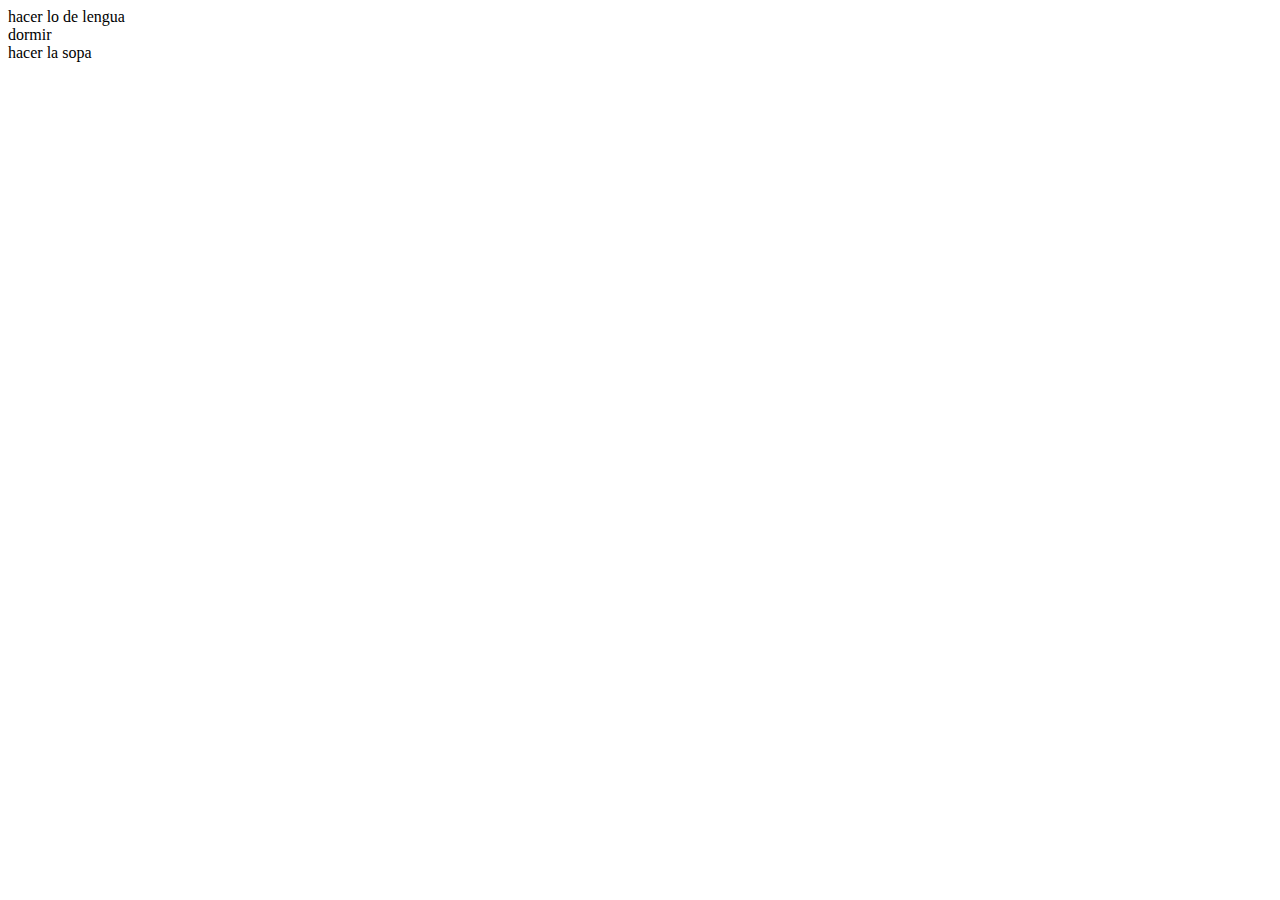
==== Index.html @ 2019826b "primera clase" ====
<!DOCTYPE html>
<html lang="en">
<head>
    <meta charset="UTF-8">
    <meta http-equiv="X-UA-Compatible" content="IE=edge">
    <meta name="viewport" content="width=device-width, initial-scale=1.0">
    <title>Document</title>
</head>
<body>
    
   
    <div id="ESCRIBIR">
    </div>

    <script src="Script.js"></script>
</body>
</html>
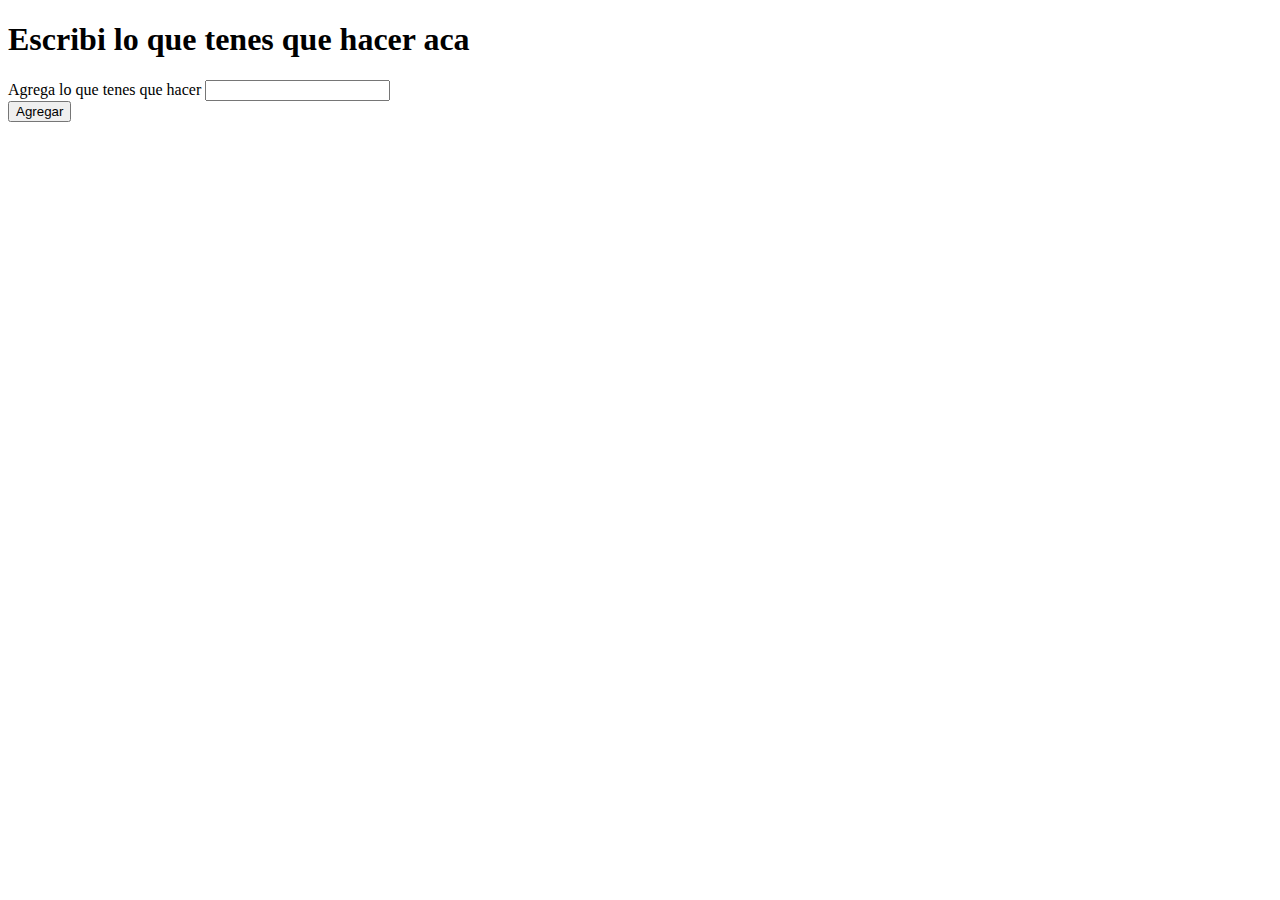
==== commit 9ae02d2d: "first commit" ====
--- a/Index.html
+++ b/Index.html
@@ -4,14 +4,27 @@
     <meta charset="UTF-8">
     <meta http-equiv="X-UA-Compatible" content="IE=edge">
     <meta name="viewport" content="width=device-width, initial-scale=1.0">
+    <link href="https://cdn.jsdelivr.net/npm/bootstrap@5.1.3/dist/css/bootstrap.min.css" rel="stylesheet" integrity="sha384-1BmE4kWBq78iYhFldvKuhfTAU6auU8tT94WrHftjDbrCEXSU1oBoqyl2QvZ6jIW3" crossorigin="anonymous">
     <title>Document</title>
+
 </head>
 <body>
     
-   
+   <h1>Escribi lo que tenes que hacer aca</h1>
+   <form>
+    <div class="mb-3">
+        <label for="exampleInputEmail1" class="form-label">Agrega lo que tenes que hacer</label>
+        <input type="text" class="form-control" id="Tarea">
+    </div>
+
+    <button type="submit" onclick="Agregar(event)" class="btn btn-primary">Agregar</button>
+  </form>
+
     <div id="ESCRIBIR">
     </div>
 
     <script src="Script.js"></script>
+    <script src="https://cdn.jsdelivr.net/npm/bootstrap@5.1.3/dist/js/bootstrap.bundle.min.js" integrity="sha384-ka7Sk0Gln4gmtz2MlQnikT1wXgYsOg+OMhuP+IlRH9sENBO0LRn5q+8nbTov4+1p" crossorigin="anonymous"></script>
+
 </body>
 </html>
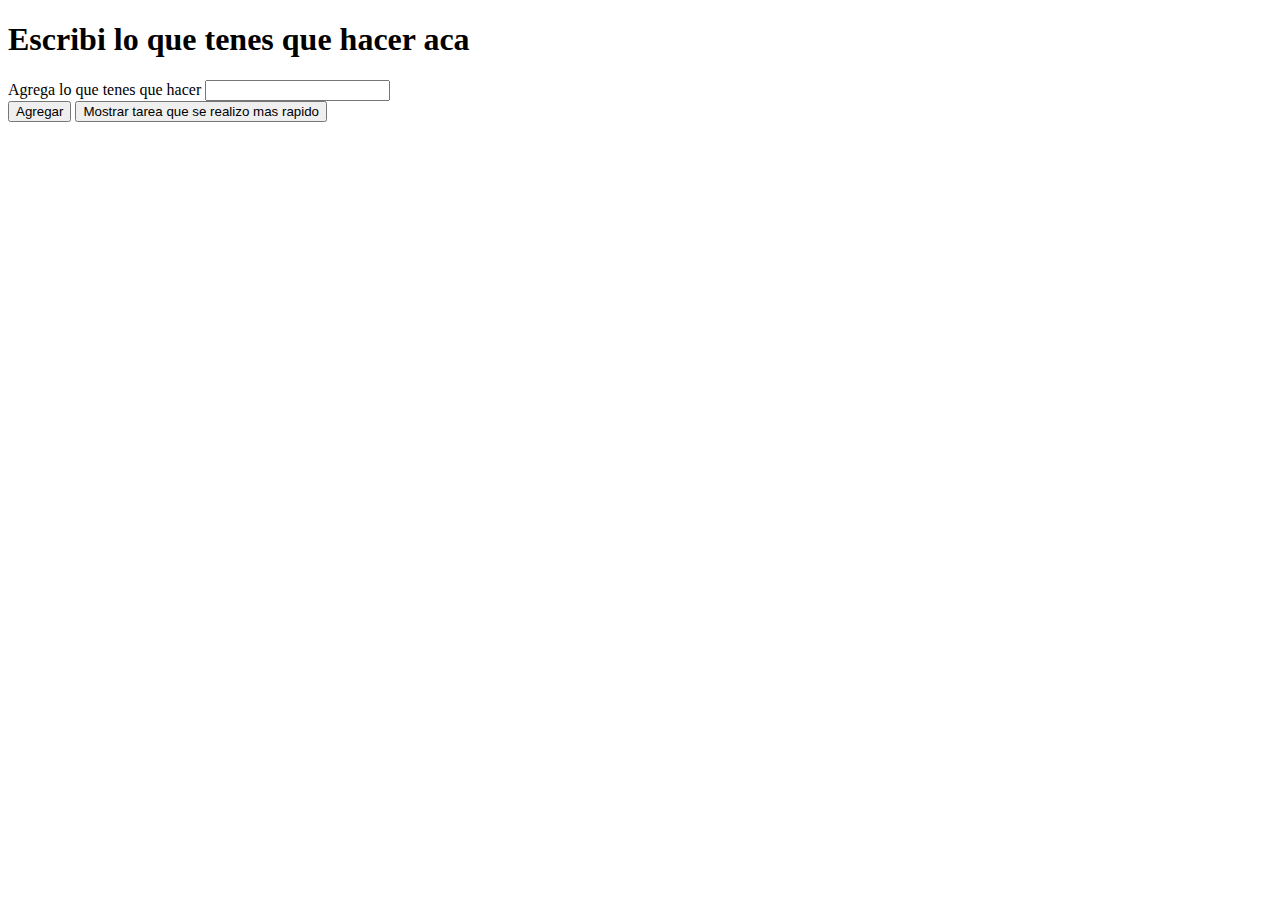
==== commit 53d923de: "first commit" ====
--- a/Index.html
+++ b/Index.html
@@ -18,13 +18,18 @@
     </div>
 
     <button type="submit" onclick="Agregar(event)" class="btn btn-primary">Agregar</button>
+
+    <button type="button" onclick="compararDuracion()" class="btn btn-secondary">Mostrar tarea que se realizo mas rapido</button>
   </form>
 
     <div id="ESCRIBIR">
     </div>
 
+    
+    <div id="resultado"></div>
+
     <script src="Script.js"></script>
     <script src="https://cdn.jsdelivr.net/npm/bootstrap@5.1.3/dist/js/bootstrap.bundle.min.js" integrity="sha384-ka7Sk0Gln4gmtz2MlQnikT1wXgYsOg+OMhuP+IlRH9sENBO0LRn5q+8nbTov4+1p" crossorigin="anonymous"></script>
 
 </body>
-</html>
+</html>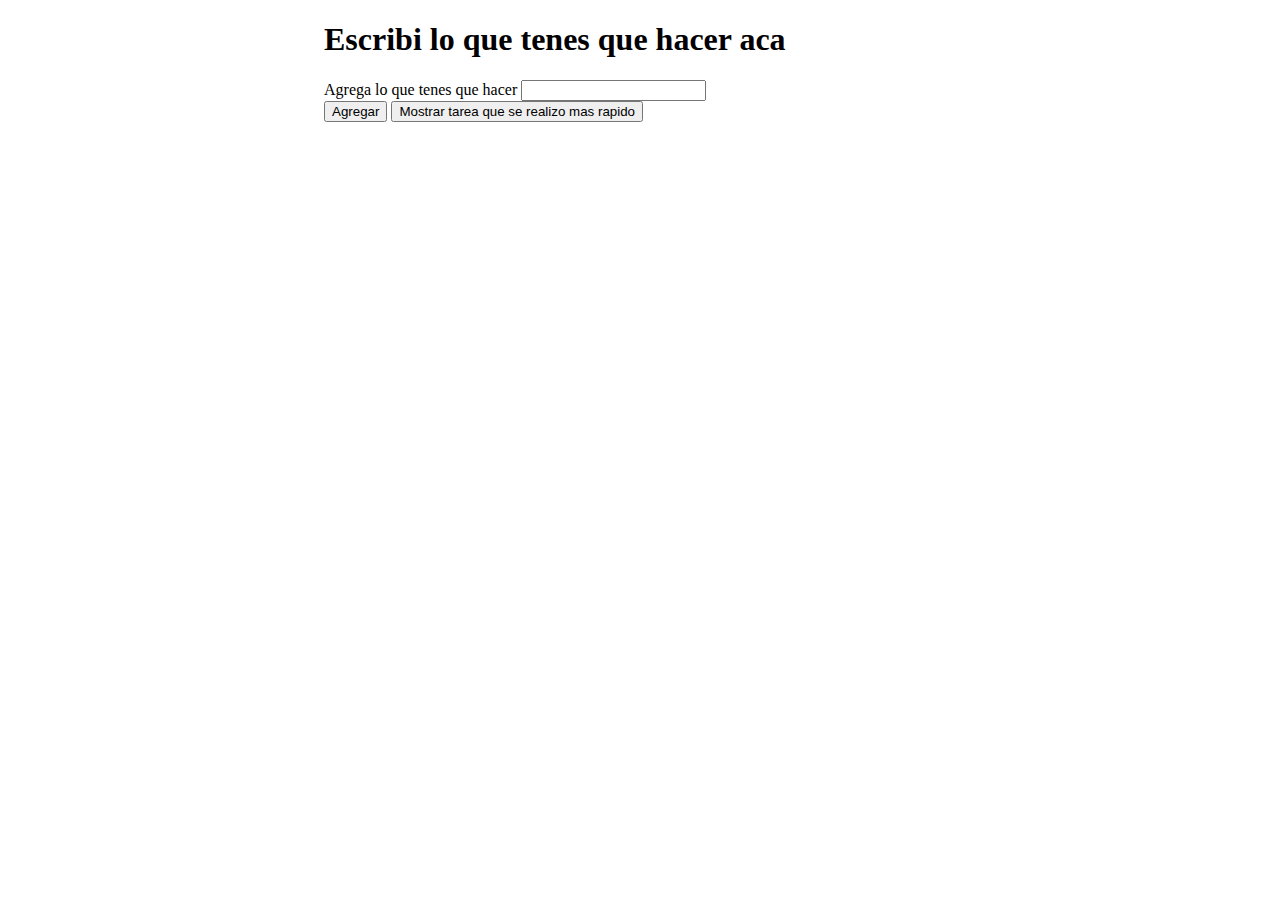
==== commit d792c7d6: "css" ====
--- a/Index.html
+++ b/Index.html
@@ -4,12 +4,13 @@
     <meta charset="UTF-8">
     <meta http-equiv="X-UA-Compatible" content="IE=edge">
     <meta name="viewport" content="width=device-width, initial-scale=1.0">
+    <link rel="stylesheet" href="style.css">
     <link href="https://cdn.jsdelivr.net/npm/bootstrap@5.1.3/dist/css/bootstrap.min.css" rel="stylesheet" integrity="sha384-1BmE4kWBq78iYhFldvKuhfTAU6auU8tT94WrHftjDbrCEXSU1oBoqyl2QvZ6jIW3" crossorigin="anonymous">
     <title>Document</title>
 
 </head>
 <body>
-    
+    <div class="todo">
    <h1>Escribi lo que tenes que hacer aca</h1>
    <form>
     <div class="mb-3">
@@ -27,7 +28,7 @@
 
     
     <div id="resultado"></div>
-
+</div>
     <script src="Script.js"></script>
     <script src="https://cdn.jsdelivr.net/npm/bootstrap@5.1.3/dist/js/bootstrap.bundle.min.js" integrity="sha384-ka7Sk0Gln4gmtz2MlQnikT1wXgYsOg+OMhuP+IlRH9sENBO0LRn5q+8nbTov4+1p" crossorigin="anonymous"></script>
 
--- a/style.css
+++ b/style.css
@@ -0,0 +1,4 @@
+.todo{
+    width: 50%;
+    margin: auto;
+}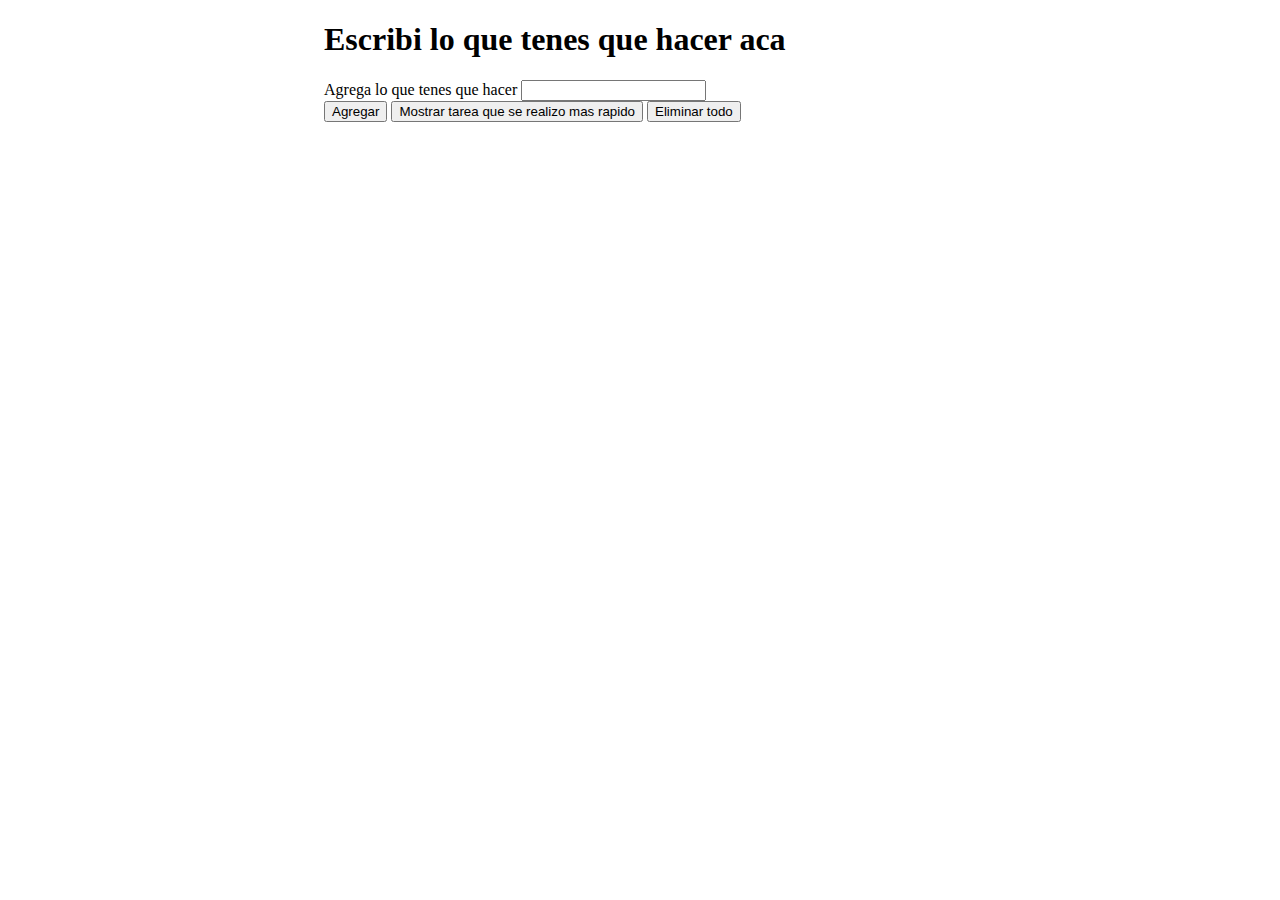
==== commit c18fe813: "Add files via upload" ====
--- a/Index.html
+++ b/Index.html
@@ -21,6 +21,8 @@
     <button type="submit" onclick="Agregar(event)" class="btn btn-primary">Agregar</button>
 
     <button type="button" onclick="compararDuracion()" class="btn btn-secondary">Mostrar tarea que se realizo mas rapido</button>
+    <button type="button" onclick="eliminarTodo()" class="btn btn-danger">Eliminar todo</button>
+
   </form>
 
     <div id="ESCRIBIR">
--- a/style.css
+++ b/style.css
@@ -1,4 +1,7 @@
 .todo{
     width: 50%;
     margin: auto;
+}
+.tachado{
+    text-decoration :"line-through";
 }